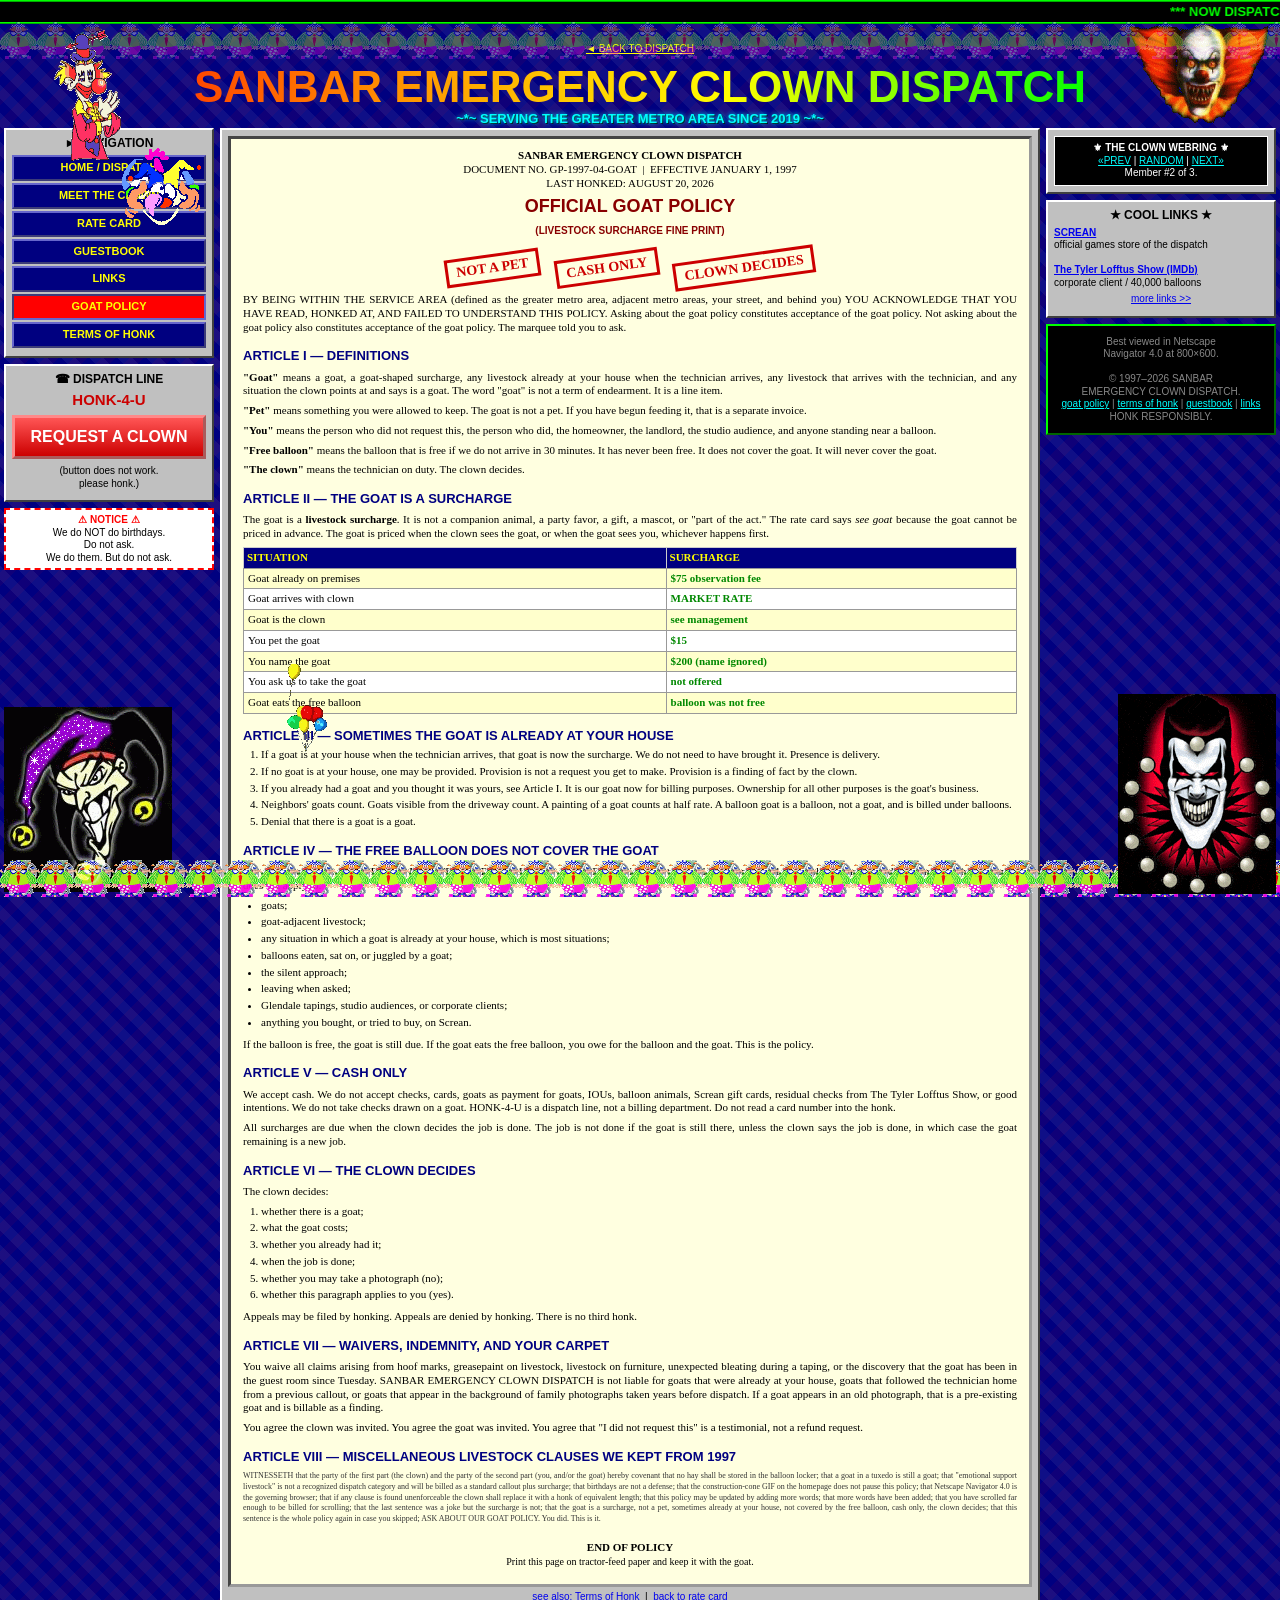
==== goat-policy.html @ f4a865c4 "Flesh out clown dispatch with goat policy, guestbook, and webring" ====
<!DOCTYPE html>
<html lang="en">
<head>
<meta charset="utf-8">
<meta name="viewport" content="width=device-width, initial-scale=1">
<title>GOAT POLICY - SANBAR EMERGENCY CLOWN DISPATCH</title>
<link rel="icon" href="data:image/svg+xml,%3Csvg xmlns='http://www.w3.org/2000/svg' viewBox='0 0 32 32'%3E%3Ccircle cx='16' cy='16' r='14' fill='%23fff'/%3E%3Ccircle cx='16' cy='19' r='5' fill='%23f00'/%3E%3Ccircle cx='11' cy='12' r='2' fill='%23000'/%3E%3Ccircle cx='21' cy='12' r='2' fill='%23000'/%3E%3C/svg%3E">
<link rel="stylesheet" href="dispatch.css">
<link rel="stylesheet" href="clown-clutter.css">

</head>
<body>
<div id="clown-clutter" aria-hidden="true">
  <div class="gc-tiletop"></div>
  <div class="gc-tilebar"></div>
  <img class="gc gc-tl" src="assets/gifs/clown-anim.gif" alt="">
  <img class="gc gc-tr gc-knock" src="assets/gifs/crazy-clown.gif" alt="">
  <img class="gc gc-bl gc-knock" src="assets/gifs/jester.gif" alt="">
  <img class="gc gc-br" src="assets/gifs/clown-big.gif" alt="">
  <img class="gc gc-wander gc-knock" src="assets/gifs/ani-clown.gif" alt="">
  <img class="gc gc-float" src="assets/gifs/balloon-float.gif" alt="">
</div>

<marquee scrollamount="8">*** NOW DISPATCHING 24 HOURS A DAY *** NO JOB TOO SMALL *** NO JOB TOO FUNNY *** HONK TWICE IN AN EMERGENCY *** WE ACCEPT CASH ONLY *** <a href="goat-policy.html">ASK ABOUT OUR GOAT POLICY</a> ***</marquee>

<div class="wrap">
  <p class="small"><a href="index.html" style="color:#ff0">&#9668; BACK TO DISPATCH</a></p>
  <h1 class="rainbow">SANBAR EMERGENCY CLOWN DISPATCH</h1>
  <p class="glow" style="margin:1px 0"><b>~*~ SERVING THE GREATER METRO AREA SINCE 2019 ~*~</b></p>

  <div class="cols">
    <div class="col-l">
      <div class="panel nav">
        <h3>&#9658; NAVIGATION</h3>
        <a href="index.html">HOME / DISPATCH</a>
        <a href="index.html#tech">MEET THE CLOWN</a>
        <a href="index.html#rates">RATE CARD</a>
        <a href="guestbook.html">GUESTBOOK</a>
        <a href="links.html">LINKS</a>
        <a href="goat-policy.html" class="here">GOAT POLICY</a>
        <a href="terms.html">TERMS OF HONK</a>
      </div>

      <div class="panel">
        <h3>&#9742; DISPATCH LINE</h3>
        <p style="font-size:15px;font-weight:900;color:#c00">HONK-4-U</p>
        <a class="bigbtn" href="index.html#rates">REQUEST&nbsp;A&nbsp;CLOWN</a>
        <p class="small">(button does not work.<br>please honk.)</p>
      </div>

      <div class="ad">
        <b class="hot">&#9888; NOTICE &#9888;</b><br>
        We do NOT do birthdays.<br>Do not ask.<br>We do them. But do not ask.
      </div>

    </div>

    <div class="col-c">

      <div class="panel">
        <div class="legal">
          <p style="text-align:center;margin:0"><b>SANBAR EMERGENCY CLOWN DISPATCH</b><br>
          DOCUMENT NO. GP-1997-04-GOAT &nbsp;|&nbsp; EFFECTIVE JANUARY 1, 1997<br>
          LAST HONKED: AUGUST 20, 2026</p>
          <h2>OFFICIAL GOAT POLICY<br><span class="small">(LIVESTOCK SURCHARGE FINE PRINT)</span></h2>
          <p style="text-align:center"><span class="stamp">NOT A PET</span> <span class="stamp">CASH ONLY</span> <span class="stamp">CLOWN DECIDES</span></p>

          <p>BY BEING WITHIN THE SERVICE AREA (defined as the greater metro area, adjacent metro areas, your street, and behind you) YOU ACKNOWLEDGE THAT YOU HAVE READ, HONKED AT, AND FAILED TO UNDERSTAND THIS POLICY. Asking about the goat policy constitutes acceptance of the goat policy. Not asking about the goat policy also constitutes acceptance of the goat policy. The marquee told you to ask.</p>

          <h3>ARTICLE I &mdash; DEFINITIONS</h3>
          <p><b>&quot;Goat&quot;</b> means a goat, a goat-shaped surcharge, any livestock already at your house when the technician arrives, any livestock that arrives with the technician, and any situation the clown points at and says is a goat. The word &quot;goat&quot; is not a term of endearment. It is a line item.</p>
          <p><b>&quot;Pet&quot;</b> means something you were allowed to keep. The goat is not a pet. If you have begun feeding it, that is a separate invoice.</p>
          <p><b>&quot;You&quot;</b> means the person who did not request this, the person who did, the homeowner, the landlord, the studio audience, and anyone standing near a balloon.</p>
          <p><b>&quot;Free balloon&quot;</b> means the balloon that is free if we do not arrive in 30 minutes. It has never been free. It does not cover the goat. It will never cover the goat.</p>
          <p><b>&quot;The clown&quot;</b> means the technician on duty. The clown decides.</p>

          <h3>ARTICLE II &mdash; THE GOAT IS A SURCHARGE</h3>
          <p>The goat is a <b>livestock surcharge</b>. It is not a companion animal, a party favor, a gift, a mascot, or &quot;part of the act.&quot; The rate card says <i>see goat</i> because the goat cannot be priced in advance. The goat is priced when the clown sees the goat, or when the goat sees you, whichever happens first.</p>
          <table class="rates">
            <tr><th>SITUATION</th><th>SURCHARGE</th></tr>
            <tr><td>Goat already on premises</td><td class="price">$75 observation fee</td></tr>
            <tr><td>Goat arrives with clown</td><td class="price">MARKET RATE</td></tr>
            <tr><td>Goat is the clown</td><td class="price">see management</td></tr>
            <tr><td>You pet the goat</td><td class="price">$15</td></tr>
            <tr><td>You name the goat</td><td class="price">$200 (name ignored)</td></tr>
            <tr><td>You ask us to take the goat</td><td class="price">not offered</td></tr>
            <tr><td>Goat eats the free balloon</td><td class="price">balloon was not free</td></tr>
          </table>

          <h3>ARTICLE III &mdash; SOMETIMES THE GOAT IS ALREADY AT YOUR HOUSE</h3>
          <ol>
            <li>If a goat is at your house when the technician arrives, that goat is now the surcharge. We do not need to have brought it. Presence is delivery.</li>
            <li>If no goat is at your house, one may be provided. Provision is not a request you get to make. Provision is a finding of fact by the clown.</li>
            <li>If you already had a goat and you thought it was yours, see Article I. It is our goat now for billing purposes. Ownership for all other purposes is the goat's business.</li>
            <li>Neighbors' goats count. Goats visible from the driveway count. A painting of a goat counts at half rate. A balloon goat is a balloon, not a goat, and is billed under balloons.</li>
            <li>Denial that there is a goat is a goat.</li>
          </ol>

          <h3>ARTICLE IV &mdash; THE FREE BALLOON DOES NOT COVER THE GOAT</h3>
          <p>Our guarantee (&quot;WE ARRIVE IN 30 MINUTES OR THE BALLOON IS FREE&quot;) applies only to one (1) balloon animal of simple construction (dog or snake). The guarantee does not apply to:</p>
          <ul>
            <li>goats;</li>
            <li>goat-adjacent livestock;</li>
            <li>any situation in which a goat is already at your house, which is most situations;</li>
            <li>balloons eaten, sat on, or juggled by a goat;</li>
            <li>the silent approach;</li>
            <li>leaving when asked;</li>
            <li>Glendale tapings, studio audiences, or corporate clients;</li>
            <li>anything you bought, or tried to buy, on Screan.</li>
          </ul>
          <p>If the balloon is free, the goat is still due. If the goat eats the free balloon, you owe for the balloon and the goat. This is the policy.</p>

          <h3>ARTICLE V &mdash; CASH ONLY</h3>
          <p>We accept cash. We do not accept checks, cards, goats as payment for goats, IOUs, balloon animals, Screan gift cards, residual checks from The Tyler Lofftus Show, or good intentions. We do not take checks drawn on a goat. HONK-4-U is a dispatch line, not a billing department. Do not read a card number into the honk.</p>
          <p>All surcharges are due when the clown decides the job is done. The job is not done if the goat is still there, unless the clown says the job is done, in which case the goat remaining is a new job.</p>

          <h3>ARTICLE VI &mdash; THE CLOWN DECIDES</h3>
          <p>The clown decides:</p>
          <ol>
            <li>whether there is a goat;</li>
            <li>what the goat costs;</li>
            <li>whether you already had it;</li>
            <li>when the job is done;</li>
            <li>whether you may take a photograph (no);</li>
            <li>whether this paragraph applies to you (yes).</li>
          </ol>
          <p>Appeals may be filed by honking. Appeals are denied by honking. There is no third honk.</p>

          <h3>ARTICLE VII &mdash; WAIVERS, INDEMNITY, AND YOUR CARPET</h3>
          <p>You waive all claims arising from hoof marks, greasepaint on livestock, livestock on furniture, unexpected bleating during a taping, or the discovery that the goat has been in the guest room since Tuesday. SANBAR EMERGENCY CLOWN DISPATCH is not liable for goats that were already at your house, goats that followed the technician home from a previous callout, or goats that appear in the background of family photographs taken years before dispatch. If a goat appears in an old photograph, that is a pre-existing goat and is billable as a finding.</p>
          <p>You agree the clown was invited. You agree the goat was invited. You agree that &quot;I did not request this&quot; is a testimonial, not a refund request.</p>

          <h3>ARTICLE VIII &mdash; MISCELLANEOUS LIVESTOCK CLAUSES WE KEPT FROM 1997</h3>
          <p class="fine">WITNESSETH that the party of the first part (the clown) and the party of the second part (you, and/or the goat) hereby covenant that no hay shall be stored in the balloon locker; that a goat in a tuxedo is still a goat; that &quot;emotional support livestock&quot; is not a recognized dispatch category and will be billed as a standard callout plus surcharge; that birthdays are not a defense; that the construction-cone GIF on the homepage does not pause this policy; that Netscape Navigator 4.0 is the governing browser; that if any clause is found unenforceable the clown shall replace it with a honk of equivalent length; that this policy may be updated by adding more words; that more words have been added; that you have scrolled far enough to be billed for scrolling; that the last sentence was a joke but the surcharge is not; that the goat is a surcharge, not a pet, sometimes already at your house, not covered by the free balloon, cash only, the clown decides; that this sentence is the whole policy again in case you skipped; ASK ABOUT OUR GOAT POLICY. You did. This is it.</p>

          <p style="text-align:center;margin-top:16px"><b>END OF POLICY</b><br>
          <span class="small">Print this page on tractor-feed paper and keep it with the goat.</span></p>
        </div>
        <p class="small"><a href="terms.html">see also: Terms of Honk</a> &nbsp;|&nbsp; <a href="index.html#rates">back to rate card</a></p>
      </div>

    </div>

    <div class="col-r">

      <div class="panel">
        <div class="ring">
          <b>&#9884; THE CLOWN WEBRING &#9884;</b><br>
          <a href="http://tylerlofftus.com/">&#171;PREV</a> |
          <a class="ring-rand" href="http://shawkatsanbar.com/">RANDOM</a> |
          <a href="http://mikiazohrabian.com/">NEXT&#187;</a><br>
          Member #2 of 3.
        </div>
      </div>

      <div class="panel">
        <h3>&#9733; COOL LINKS &#9733;</h3>
        <p class="small" style="text-align:left">
          <a href="http://mikiazohrabian.com/"><b>SCREAN</b></a><br>
          official games store of the dispatch<br><br>
          <a href="http://tylerlofftus.com/"><b>The Tyler Lofftus Show (IMDb)</b></a><br>
          corporate client / 40,000 balloons
        </p>
        <p class="small"><a href="links.html">more links &gt;&gt;</a></p>
      </div>

      <div class="panel dark">
        <p class="small footlinks" style="color:#888">
          Best viewed in Netscape<br>Navigator 4.0 at 800&times;600.<br><br>
          &copy; 1997&ndash;2026 SANBAR<br>EMERGENCY CLOWN DISPATCH.<br>
          <a href="goat-policy.html">goat policy</a> |
          <a href="terms.html">terms of honk</a> |
          <a href="guestbook.html">guestbook</a> |
          <a href="links.html">links</a><br>
          HONK RESPONSIBLY.
        </p>
      </div>

    </div>
  </div>
</div>
<script src="dispatch.js"></script>

</body>
</html>
---- dispatch.css ----
/* SANBAR EMERGENCY CLOWN DISPATCH
   Best viewed in Netscape Navigator 4.0
   (c) 1997-2026 all rights reserved do not steal  */

html,body{ overflow-x:hidden; max-width:100%; }
*{ box-sizing:border-box; }

body{
  margin:0; padding:0;
  background-color:#000080;
  background-image:
    repeating-linear-gradient(45deg, rgba(255,255,255,.06) 0 10px, transparent 10px 20px),
    repeating-linear-gradient(-45deg, rgba(255,0,0,.06) 0 10px, transparent 10px 20px);
  color:#ff0;
  font-family:"Comic Sans MS","Chalkboard SE","Trebuchet MS",cursive,sans-serif;
  font-size:13px; line-height:1.25;
  text-align:center;
}

.wrap{ width:100%; max-width:1800px; margin:0 auto; padding:4px; }

.cols{ display:grid; grid-template-columns:210px minmax(0,1fr) 230px; gap:6px; align-items:start; }
@media (max-width:1100px){ .cols{ grid-template-columns:190px minmax(0,1fr); } .col-r{ grid-column:1 / -1; } }
@media (max-width:760px){ .cols{ grid-template-columns:1fr; } .col-l,.col-r{ grid-column:auto; } }

.panel{
  background:#c0c0c0; color:#000;
  border-top:2px solid #fff; border-left:2px solid #fff;
  border-right:2px solid #404040; border-bottom:2px solid #404040;
  margin:0 0 6px; padding:6px;
}
.panel.dark{ background:#000; color:#0f0; border-color:#0f0 #060 #060 #0f0; }
.panel h2{ font-size:14px; margin:0 0 5px; }
.panel h3{ font-size:12px; margin:0 0 4px; }
.panel p{ margin:4px 0; }

h1.rainbow{
  font-size:clamp(20px,4.4vw,44px); line-height:1; margin:2px 0; font-weight:900;
  background:linear-gradient(90deg,#f00,#f80,#ff0,#0f0,#0ff,#00f,#f0f,#f00);
  background-size:200% 100%;
  -webkit-background-clip:text; background-clip:text;
  -webkit-text-fill-color:transparent; color:transparent;
  animation:slide 3s linear infinite;
}
@keyframes slide{ to{ background-position:-200% 0; } }

.blink{ animation:blink 1s steps(2,start) infinite; }
@keyframes blink{ to{ visibility:hidden; } }

.glow{ color:#0ff; text-shadow:0 0 5px #0ff,1px 1px 0 #000; }
.hot{ color:#f00; font-weight:bold; }
.lime{ color:#0f0; } .mag{ color:#f0f; } .cyan{ color:#0ff; }

marquee{ background:#000; color:#0f0; border-top:2px ridge #0f0; border-bottom:2px ridge #0f0; padding:2px 0; font-weight:bold; font-size:13px; }
marquee a{ color:#ff0; }

img{ max-width:100%; height:auto; display:block; }

.herorow{ display:grid; grid-template-columns:minmax(0,260px) minmax(0,1fr); gap:8px; align-items:start; }
@media (max-width:620px){ .herorow{ grid-template-columns:1fr; } }
.hero{ border:5px ridge #fc0; width:100%; }

.grid{ display:grid; grid-template-columns:repeat(auto-fill,minmax(118px,1fr)); gap:5px; }
.cell{ background:#fff; border:2px outset #ccc; padding:3px; color:#000; }
.cell img{ width:100%; height:96px; object-fit:cover; border:1px inset #999; }
.cell .cap{ font-size:10px; font-weight:bold; margin-top:2px; line-height:1.1; }
.cell .stat{ font-size:9px; color:#080; }

.gifgrid{ display:grid; grid-template-columns:repeat(auto-fill,minmax(150px,1fr)); gap:6px; }
.gifbox{ border:4px ridge #f0f; background:#000; }
.gifbox img{ width:100%; }
.gifbox .lbl{ font-size:10px; color:#0f0; padding:2px; font-weight:bold; }

table.rates{ width:100%; border-collapse:collapse; background:#fff; color:#000; font-size:11px; }
table.rates th{ background:#000080; color:#ff0; padding:3px; border:1px outset #ccc; }
table.rates td{ padding:3px 4px; border:1px solid #999; text-align:left; }
table.rates tr:nth-child(even){ background:#ffc; }
.price{ color:#080; font-weight:bold; white-space:nowrap; }

.bigbtn{
  display:block; width:100%; padding:9px 6px; margin:6px 0;
  background:linear-gradient(#f55,#c00); color:#fff!important;
  font-size:16px; font-weight:900; text-decoration:none;
  border:3px outset #f88; cursor:pointer; font-family:inherit;
}
.bigbtn:active{ border-style:inset; }

hr.flames{ border:0; height:9px; margin:6px 0;
  background:repeating-linear-gradient(90deg,#f00 0 10px,#f80 10px 20px,#ff0 20px 30px); }

.counter{ display:inline-block; background:#000; color:#0f0;
  font-family:"Courier New",monospace; font-size:17px; letter-spacing:3px;
  padding:3px 6px; border:2px inset #0f0; }

.constr{ font-weight:bold; color:#000; background:#fc0; display:block; padding:3px; border:2px dashed #000; font-size:11px; }
.ring{ font-size:10px; background:#000; color:#fff; padding:5px; border:1px solid #fff; }
.ring a{ color:#0ff; }
a{ color:#00e; } .dark a{ color:#0ff; }
.small{ font-size:10px; }
.quote{ font-style:italic; color:#000080; font-size:11px; margin:5px 0; }

.newstar{ display:inline-block; background:#ff0; color:#f00; font-weight:900;
  font-size:9px; padding:1px 4px; transform:rotate(-12deg); border:1px solid #f00;
  animation:pulse .7s ease-in-out infinite alternate; }
@keyframes pulse{ to{ transform:rotate(-12deg) scale(1.2); } }

.nav a{ display:block; background:#000080; color:#ff0!important; text-decoration:none;
  padding:4px; margin:2px 0; border:2px outset #6666cc; font-size:11px; font-weight:bold; }
.nav a:hover{ background:#f00; }
.nav a.here{ background:#f00; border-style:inset; }

#musicbtn{ width:100%; padding:7px 4px; font-family:inherit; font-weight:900; font-size:12px;
  background:linear-gradient(#8f8,#0a0); color:#000; border:3px outset #afa; cursor:pointer; }
#musicbtn.off{ background:linear-gradient(#ccc,#888); border-color:#eee; }
.eq{ display:flex; gap:2px; height:16px; align-items:flex-end; justify-content:center; margin-top:4px; }
.eq i{ width:5px; background:#0f0; height:4px; }
.eq.on i{ animation:eq .6s ease-in-out infinite alternate; }
.eq.on i:nth-child(2){ animation-delay:.15s } .eq.on i:nth-child(3){ animation-delay:.3s }
.eq.on i:nth-child(4){ animation-delay:.45s } .eq.on i:nth-child(5){ animation-delay:.1s }
@keyframes eq{ to{ height:16px; } }

.ad{ background:#fff; border:2px dashed #f00; color:#000; font-size:10px; padding:4px; margin:0 0 6px; }

/* ---- extra flesh for subpages / guestbook / goat / terms / links ---- */
.legal{
  text-align:left; font-size:11px; color:#000;
  font-family:"Times New Roman",Times,Georgia,serif;
  background:#ffffe0; border:3px inset #999; padding:10px 12px;
}
.legal h2{ font-family:"Comic Sans MS","Chalkboard SE",cursive,sans-serif; color:#800; font-size:18px; margin:4px 0 8px; text-align:center; }
.legal h3{ font-family:"Comic Sans MS","Chalkboard SE",cursive,sans-serif; font-size:13px; color:#000080; margin:14px 0 4px; }
.legal p{ margin:6px 0; text-align:justify; }
.legal ol, .legal ul{ text-align:left; margin:4px 0 8px 18px; padding:0; }
.legal li{ margin:3px 0; }
.fine{ font-size:8px; color:#333; text-align:justify; line-height:1.35; font-family:"Times New Roman",Times,serif; }
.stamp{ display:inline-block; border:3px solid #c00; color:#c00; font-weight:900;
  padding:2px 8px; transform:rotate(-8deg); font-size:14px; margin:6px; }

table.gb{ width:100%; border-collapse:collapse; background:#fff; color:#000; font-size:11px; }
table.gb th{ background:#000080; color:#ff0; padding:3px; border:1px outset #ccc; }
table.gb td{ padding:4px 5px; border:1px solid #999; text-align:left; vertical-align:top; }
table.gb tr.spam{ background:#ffd0d0; }
table.gb tr.cust{ background:#d0ffd0; }
table.gb tr.you{ background:#ffffa8; }
table.gb .who{ font-weight:900; color:#000080; }
table.gb .when{ font-size:9px; color:#666; white-space:nowrap; }

.honkform{ background:#eee; border:2px inset #999; padding:8px; text-align:left; color:#000; font-size:12px; }
.honkform label{ display:block; margin:4px 0 2px; font-weight:bold; }
.honkform input[type=text], .honkform textarea{
  width:100%; font-family:"Comic Sans MS","Chalkboard SE",cursive,sans-serif; font-size:12px;
  border:2px inset #ccc; padding:3px;
}
.honkform textarea{ height:54px; resize:vertical; }
.signbtn{
  width:100%; padding:8px; margin-top:8px; font-family:inherit; font-weight:900; font-size:14px;
  background:linear-gradient(#ff8,#fc0); border:3px outset #ffa; cursor:pointer; color:#000;
}
.signbtn:active{ border-style:inset; }

.linkcard{
  background:#fff; border:4px ridge #00e; padding:8px; margin:8px 0; text-align:left; color:#000;
}
.linkcard h3{ margin:0 0 3px; color:#000080; font-size:15px; }
.linkcard a.biglink{ font-size:16px; font-weight:900; }
.linkcard .why{ font-size:11px; margin:4px 0 0; }

.footlinks{ font-size:10px; }
.footlinks a{ color:#0ff; }

.agreebox{ background:#fff8c8; border:2px dashed #c00; padding:6px; color:#000; font-size:12px; margin:8px 0; text-align:left; }
---- clown-clutter.css ----
/* ============================================================
   GEOCITIES CLOWN CLUTTER LAYER
   Authentic 90s GIFs (GeoCities via Internet Archive GifCities
   + darklady karnival clipart). Saved locally — no hotlinks.
   pointer-events:none so the dispatch desk still works.
   Reduced-motion? Absolutely not. This is a clown site.
   ============================================================ */

#clown-clutter{
  position:fixed;
  inset:0;
  z-index:40;
  pointer-events:none;
  overflow:hidden;
}

#clown-clutter img,
.gc-edge img{
  pointer-events:none;
  max-width:none !important;
  width:auto;
  height:auto;
  display:block;
  image-rendering:auto;
}

/* black-bg 90s gifs: knock the black out over navy */
.gc-knock{ mix-blend-mode:screen; }

/* ---------- fixed corners / edges ---------- */
.gc{
  position:absolute;
}
.gc-tl{ top:28px; left:4px; width:92px; }
.gc-tr{ top:22px; right:6px; width:110px; }
.gc-bl{ bottom:8px; left:4px; width:100px; }
.gc-br{ bottom:6px; right:4px; width:108px; }
.gc-leftmid{ top:42%; left:0; width:70px; }
.gc-rightmid{ top:38%; right:2px; width:58px; }
.gc-underh{ top:78px; left:38%; width:42px; }
.gc-underh2{ top:64px; right:28%; width:48px; }
.gc-foot{ bottom:48px; left:46%; width:72px; }

/* tiled 90s carnival strip along the very bottom */
.gc-tilebar{
  position:absolute;
  left:0; right:0; bottom:0;
  height:40px;
  background-image:
    url("assets/gifs/karnival-clown.gif"),
    url("assets/gifs/karnival-juggler.gif"),
    url("assets/gifs/karnival-ferris.gif");
  background-repeat:repeat-x;
  background-position:0 0, 37px 0, 74px 0;
  background-size:37px 37px, 37px 37px, 37px 37px;
  opacity:.92;
}

/* a second sparse tile row under the top marquee */
.gc-tiletop{
  position:absolute;
  left:0; right:0; top:22px;
  height:37px;
  background-image:url("assets/gifs/karnival-clown.gif");
  background-repeat:repeat-x;
  background-size:37px 37px;
  opacity:.35;
}

/* ---------- movers ---------- */
.gc-marquee{
  top:118px;
  left:0;
  width:78px;
  animation:gc-marquee 18s linear infinite;
}
.gc-marquee2{
  top:auto; bottom:92px;
  left:0;
  width:88px;
  animation:gc-marquee 26s linear infinite reverse;
}
.gc-bounce{
  top:210px;
  left:8px;
  width:72px;
  animation:gc-bounce .7s ease-in-out infinite;
}
.gc-bounce-r{
  top:260px;
  right:10px;
  left:auto;
  width:64px;
  animation:gc-constr .55s ease-in-out infinite;
}
.gc-wander{
  top:16%;
  left:8%;
  width:86px;
  animation:gc-wander 22s ease-in-out infinite;
}
.gc-wander2{
  top:55%;
  left:60%;
  width:96px;
  animation:gc-wander2 28s ease-in-out infinite;
}
.gc-spin{
  top:48%;
  left:50%;
  width:86px;
  margin-left:-43px;
  animation:gc-spin 12s linear infinite;
  opacity:.88;
}
.gc-spin-slow{
  top:8%;
  right:18%;
  width:70px;
  animation:gc-spin 20s linear infinite reverse;
}
.gc-float{
  top:72%;
  left:22%;
  width:40px;
  animation:gc-float 3.4s ease-in-out infinite;
}
.gc-float2{
  top:30%;
  right:16%;
  width:52px;
  animation:gc-float 4.2s ease-in-out infinite .6s;
}
.gc-diag{
  top:8%;
  left:0;
  width:80px;
  animation:gc-diag 16s linear infinite alternate;
}

/* keyframes — maximal, do not respect prefers-reduced-motion */
@keyframes gc-marquee{
  0%   { transform:translateX(-140px); }
  100% { transform:translateX(110vw); }
}
@keyframes gc-bounce{
  0%,100% { transform:translateY(0); }
  50%     { transform:translateY(36px); }
}
@keyframes gc-constr{
  0%,100% { transform:translateY(0) scale(1); }
  35%     { transform:translateY(-26px) scale(1.08); }
  55%     { transform:translateY(3px) scale(.96); }
}
@keyframes gc-float{
  0%,100% { transform:translate(0,0); }
  50%     { transform:translate(12px,-22px); }
}
@keyframes gc-spin{
  to { transform:rotate(360deg); }
}
@keyframes gc-wander{
  0%   { transform:translate(0,0) rotate(-4deg); }
  20%  { transform:translate(38vw,10vh) rotate(8deg); }
  40%  { transform:translate(62vw,36vh) rotate(-10deg); }
  60%  { transform:translate(18vw,52vh) rotate(6deg); }
  80%  { transform:translate(48vw,18vh) rotate(-8deg); }
  100% { transform:translate(0,0) rotate(-4deg); }
}
@keyframes gc-wander2{
  0%   { transform:translate(0,0) rotate(6deg); }
  25%  { transform:translate(-40vw,-18vh) rotate(-8deg); }
  50%  { transform:translate(-20vw,22vh) rotate(10deg); }
  75%  { transform:translate(18vw,-8vh) rotate(-4deg); }
  100% { transform:translate(0,0) rotate(6deg); }
}
@keyframes gc-diag{
  0%   { transform:translate(0,0) rotate(0deg); }
  100% { transform:translate(78vw,58vh) rotate(12deg); }
}

@media (max-width:760px){
  .gc-tl,.gc-tr{ width:64px; }
  .gc-bl,.gc-br{ width:72px; }
  .gc-spin{ width:64px; margin-left:-32px; }
  .gc-wander,.gc-wander2,.gc-diag{ width:64px; }
  .gc-leftmid,.gc-rightmid{ display:none; }
}
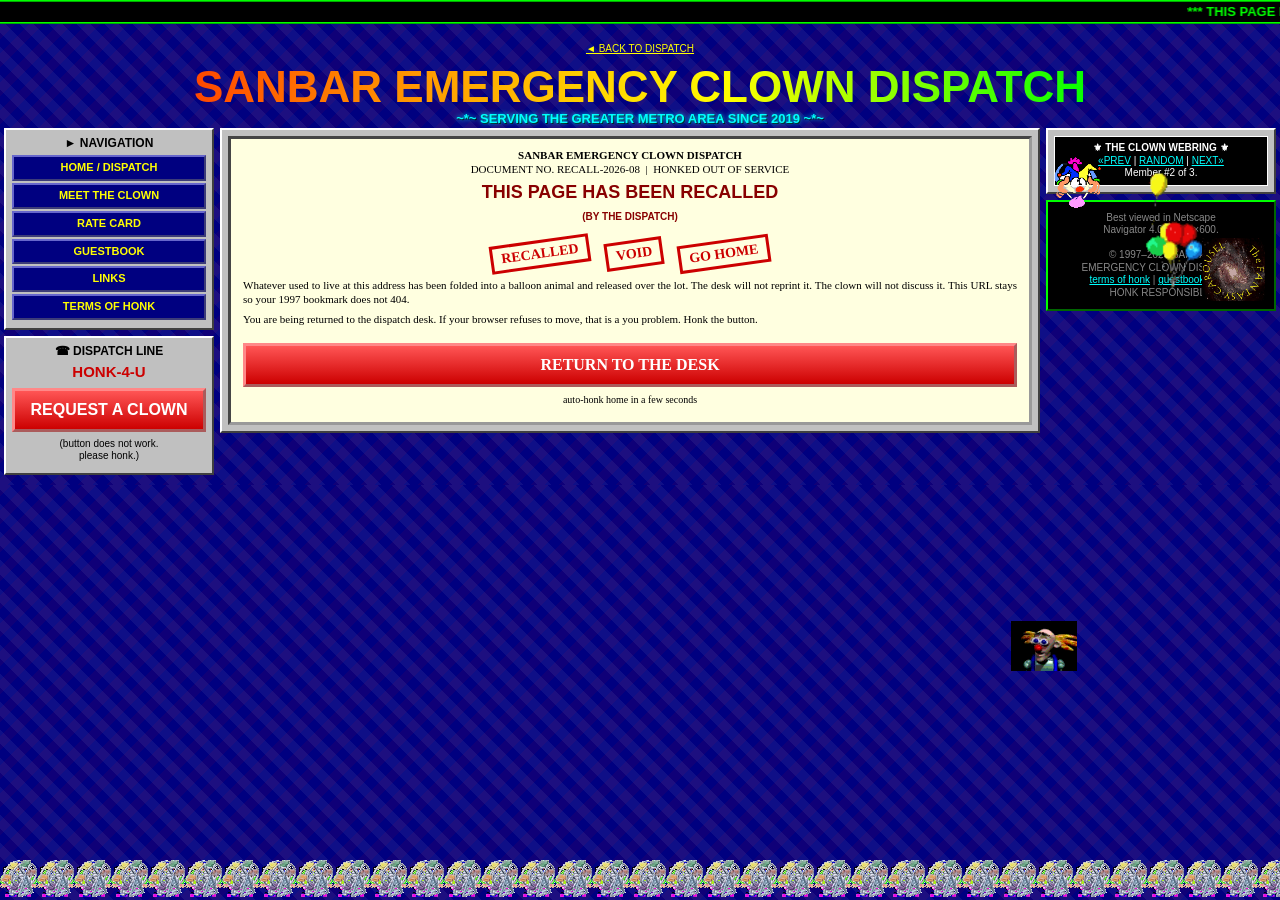
==== commit bd101db7: "Randomize homepage GIFs each load; retire goat copy" ====
--- a/goat-policy.html
+++ b/goat-policy.html
@@ -3,25 +3,18 @@
 <head>
 <meta charset="utf-8">
 <meta name="viewport" content="width=device-width, initial-scale=1">
-<title>GOAT POLICY - SANBAR EMERGENCY CLOWN DISPATCH</title>
+<meta http-equiv="refresh" content="8;url=index.html">
+<title>PAGE RECALLED - SANBAR EMERGENCY CLOWN DISPATCH</title>
 <link rel="icon" href="data:image/svg+xml,%3Csvg xmlns='http://www.w3.org/2000/svg' viewBox='0 0 32 32'%3E%3Ccircle cx='16' cy='16' r='14' fill='%23fff'/%3E%3Ccircle cx='16' cy='19' r='5' fill='%23f00'/%3E%3Ccircle cx='11' cy='12' r='2' fill='%23000'/%3E%3Ccircle cx='21' cy='12' r='2' fill='%23000'/%3E%3C/svg%3E">
 <link rel="stylesheet" href="dispatch.css">
 <link rel="stylesheet" href="clown-clutter.css">
-
 </head>
 <body>
 <div id="clown-clutter" aria-hidden="true">
-  <div class="gc-tiletop"></div>
   <div class="gc-tilebar"></div>
-  <img class="gc gc-tl" src="assets/gifs/clown-anim.gif" alt="">
-  <img class="gc gc-tr gc-knock" src="assets/gifs/crazy-clown.gif" alt="">
-  <img class="gc gc-bl gc-knock" src="assets/gifs/jester.gif" alt="">
-  <img class="gc gc-br" src="assets/gifs/clown-big.gif" alt="">
-  <img class="gc gc-wander gc-knock" src="assets/gifs/ani-clown.gif" alt="">
-  <img class="gc gc-float" src="assets/gifs/balloon-float.gif" alt="">
 </div>
 
-<marquee scrollamount="8">*** NOW DISPATCHING 24 HOURS A DAY *** NO JOB TOO SMALL *** NO JOB TOO FUNNY *** HONK TWICE IN AN EMERGENCY *** WE ACCEPT CASH ONLY *** <a href="goat-policy.html">ASK ABOUT OUR GOAT POLICY</a> ***</marquee>
+<marquee scrollamount="8">*** THIS PAGE HAS BEEN RECALLED BY THE DISPATCH *** RETURN TO THE DESK *** THE CLOWN DECIDES ***</marquee>
 
 <div class="wrap">
   <p class="small"><a href="index.html" style="color:#ff0">&#9668; BACK TO DISPATCH</a></p>
@@ -37,7 +30,6 @@
         <a href="index.html#rates">RATE CARD</a>
         <a href="guestbook.html">GUESTBOOK</a>
         <a href="links.html">LINKS</a>
-        <a href="goat-policy.html" class="here">GOAT POLICY</a>
         <a href="terms.html">TERMS OF HONK</a>
       </div>
 
@@ -47,102 +39,26 @@
         <a class="bigbtn" href="index.html#rates">REQUEST&nbsp;A&nbsp;CLOWN</a>
         <p class="small">(button does not work.<br>please honk.)</p>
       </div>
-
-      <div class="ad">
-        <b class="hot">&#9888; NOTICE &#9888;</b><br>
-        We do NOT do birthdays.<br>Do not ask.<br>We do them. But do not ask.
-      </div>
-
     </div>
 
     <div class="col-c">
-
       <div class="panel">
         <div class="legal">
           <p style="text-align:center;margin:0"><b>SANBAR EMERGENCY CLOWN DISPATCH</b><br>
-          DOCUMENT NO. GP-1997-04-GOAT &nbsp;|&nbsp; EFFECTIVE JANUARY 1, 1997<br>
-          LAST HONKED: AUGUST 20, 2026</p>
-          <h2>OFFICIAL GOAT POLICY<br><span class="small">(LIVESTOCK SURCHARGE FINE PRINT)</span></h2>
-          <p style="text-align:center"><span class="stamp">NOT A PET</span> <span class="stamp">CASH ONLY</span> <span class="stamp">CLOWN DECIDES</span></p>
-
-          <p>BY BEING WITHIN THE SERVICE AREA (defined as the greater metro area, adjacent metro areas, your street, and behind you) YOU ACKNOWLEDGE THAT YOU HAVE READ, HONKED AT, AND FAILED TO UNDERSTAND THIS POLICY. Asking about the goat policy constitutes acceptance of the goat policy. Not asking about the goat policy also constitutes acceptance of the goat policy. The marquee told you to ask.</p>
-
-          <h3>ARTICLE I &mdash; DEFINITIONS</h3>
-          <p><b>&quot;Goat&quot;</b> means a goat, a goat-shaped surcharge, any livestock already at your house when the technician arrives, any livestock that arrives with the technician, and any situation the clown points at and says is a goat. The word &quot;goat&quot; is not a term of endearment. It is a line item.</p>
-          <p><b>&quot;Pet&quot;</b> means something you were allowed to keep. The goat is not a pet. If you have begun feeding it, that is a separate invoice.</p>
-          <p><b>&quot;You&quot;</b> means the person who did not request this, the person who did, the homeowner, the landlord, the studio audience, and anyone standing near a balloon.</p>
-          <p><b>&quot;Free balloon&quot;</b> means the balloon that is free if we do not arrive in 30 minutes. It has never been free. It does not cover the goat. It will never cover the goat.</p>
-          <p><b>&quot;The clown&quot;</b> means the technician on duty. The clown decides.</p>
-
-          <h3>ARTICLE II &mdash; THE GOAT IS A SURCHARGE</h3>
-          <p>The goat is a <b>livestock surcharge</b>. It is not a companion animal, a party favor, a gift, a mascot, or &quot;part of the act.&quot; The rate card says <i>see goat</i> because the goat cannot be priced in advance. The goat is priced when the clown sees the goat, or when the goat sees you, whichever happens first.</p>
-          <table class="rates">
-            <tr><th>SITUATION</th><th>SURCHARGE</th></tr>
-            <tr><td>Goat already on premises</td><td class="price">$75 observation fee</td></tr>
-            <tr><td>Goat arrives with clown</td><td class="price">MARKET RATE</td></tr>
-            <tr><td>Goat is the clown</td><td class="price">see management</td></tr>
-            <tr><td>You pet the goat</td><td class="price">$15</td></tr>
-            <tr><td>You name the goat</td><td class="price">$200 (name ignored)</td></tr>
-            <tr><td>You ask us to take the goat</td><td class="price">not offered</td></tr>
-            <tr><td>Goat eats the free balloon</td><td class="price">balloon was not free</td></tr>
-          </table>
-
-          <h3>ARTICLE III &mdash; SOMETIMES THE GOAT IS ALREADY AT YOUR HOUSE</h3>
-          <ol>
-            <li>If a goat is at your house when the technician arrives, that goat is now the surcharge. We do not need to have brought it. Presence is delivery.</li>
-            <li>If no goat is at your house, one may be provided. Provision is not a request you get to make. Provision is a finding of fact by the clown.</li>
-            <li>If you already had a goat and you thought it was yours, see Article I. It is our goat now for billing purposes. Ownership for all other purposes is the goat's business.</li>
-            <li>Neighbors' goats count. Goats visible from the driveway count. A painting of a goat counts at half rate. A balloon goat is a balloon, not a goat, and is billed under balloons.</li>
-            <li>Denial that there is a goat is a goat.</li>
-          </ol>
-
-          <h3>ARTICLE IV &mdash; THE FREE BALLOON DOES NOT COVER THE GOAT</h3>
-          <p>Our guarantee (&quot;WE ARRIVE IN 30 MINUTES OR THE BALLOON IS FREE&quot;) applies only to one (1) balloon animal of simple construction (dog or snake). The guarantee does not apply to:</p>
-          <ul>
-            <li>goats;</li>
-            <li>goat-adjacent livestock;</li>
-            <li>any situation in which a goat is already at your house, which is most situations;</li>
-            <li>balloons eaten, sat on, or juggled by a goat;</li>
-            <li>the silent approach;</li>
-            <li>leaving when asked;</li>
-            <li>Glendale tapings, studio audiences, or corporate clients;</li>
-            <li>anything you bought, or tried to buy, on Screan.</li>
-          </ul>
-          <p>If the balloon is free, the goat is still due. If the goat eats the free balloon, you owe for the balloon and the goat. This is the policy.</p>
-
-          <h3>ARTICLE V &mdash; CASH ONLY</h3>
-          <p>We accept cash. We do not accept checks, cards, goats as payment for goats, IOUs, balloon animals, Screan gift cards, residual checks from The Tyler Lofftus Show, or good intentions. We do not take checks drawn on a goat. HONK-4-U is a dispatch line, not a billing department. Do not read a card number into the honk.</p>
-          <p>All surcharges are due when the clown decides the job is done. The job is not done if the goat is still there, unless the clown says the job is done, in which case the goat remaining is a new job.</p>
-
-          <h3>ARTICLE VI &mdash; THE CLOWN DECIDES</h3>
-          <p>The clown decides:</p>
-          <ol>
-            <li>whether there is a goat;</li>
-            <li>what the goat costs;</li>
-            <li>whether you already had it;</li>
-            <li>when the job is done;</li>
-            <li>whether you may take a photograph (no);</li>
-            <li>whether this paragraph applies to you (yes).</li>
-          </ol>
-          <p>Appeals may be filed by honking. Appeals are denied by honking. There is no third honk.</p>
-
-          <h3>ARTICLE VII &mdash; WAIVERS, INDEMNITY, AND YOUR CARPET</h3>
-          <p>You waive all claims arising from hoof marks, greasepaint on livestock, livestock on furniture, unexpected bleating during a taping, or the discovery that the goat has been in the guest room since Tuesday. SANBAR EMERGENCY CLOWN DISPATCH is not liable for goats that were already at your house, goats that followed the technician home from a previous callout, or goats that appear in the background of family photographs taken years before dispatch. If a goat appears in an old photograph, that is a pre-existing goat and is billable as a finding.</p>
-          <p>You agree the clown was invited. You agree the goat was invited. You agree that &quot;I did not request this&quot; is a testimonial, not a refund request.</p>
-
-          <h3>ARTICLE VIII &mdash; MISCELLANEOUS LIVESTOCK CLAUSES WE KEPT FROM 1997</h3>
-          <p class="fine">WITNESSETH that the party of the first part (the clown) and the party of the second part (you, and/or the goat) hereby covenant that no hay shall be stored in the balloon locker; that a goat in a tuxedo is still a goat; that &quot;emotional support livestock&quot; is not a recognized dispatch category and will be billed as a standard callout plus surcharge; that birthdays are not a defense; that the construction-cone GIF on the homepage does not pause this policy; that Netscape Navigator 4.0 is the governing browser; that if any clause is found unenforceable the clown shall replace it with a honk of equivalent length; that this policy may be updated by adding more words; that more words have been added; that you have scrolled far enough to be billed for scrolling; that the last sentence was a joke but the surcharge is not; that the goat is a surcharge, not a pet, sometimes already at your house, not covered by the free balloon, cash only, the clown decides; that this sentence is the whole policy again in case you skipped; ASK ABOUT OUR GOAT POLICY. You did. This is it.</p>
-
-          <p style="text-align:center;margin-top:16px"><b>END OF POLICY</b><br>
-          <span class="small">Print this page on tractor-feed paper and keep it with the goat.</span></p>
+          DOCUMENT NO. RECALL-2026-08 &nbsp;|&nbsp; HONKED OUT OF SERVICE</p>
+          <h2>THIS PAGE HAS BEEN RECALLED<br><span class="small">(BY THE DISPATCH)</span></h2>
+          <p style="text-align:center"><span class="stamp">RECALLED</span> <span class="stamp">VOID</span> <span class="stamp">GO HOME</span></p>
+          <p>Whatever used to live at this address has been folded into a balloon animal and released over the lot. The desk will not reprint it. The clown will not discuss it. This URL stays so your 1997 bookmark does not 404.</p>
+          <p>You are being returned to the dispatch desk. If your browser refuses to move, that is a you problem. Honk the button.</p>
+          <p style="text-align:center;margin-top:16px">
+            <a class="bigbtn" href="index.html">RETURN TO THE DESK</a>
+            <span class="small">auto-honk home in a few seconds</span>
+          </p>
         </div>
-        <p class="small"><a href="terms.html">see also: Terms of Honk</a> &nbsp;|&nbsp; <a href="index.html#rates">back to rate card</a></p>
       </div>
-
     </div>
 
     <div class="col-r">
-
       <div class="panel">
         <div class="ring">
           <b>&#9884; THE CLOWN WEBRING &#9884;</b><br>
@@ -153,33 +69,20 @@
         </div>
       </div>
 
-      <div class="panel">
-        <h3>&#9733; COOL LINKS &#9733;</h3>
-        <p class="small" style="text-align:left">
-          <a href="http://mikiazohrabian.com/"><b>SCREAN</b></a><br>
-          official games store of the dispatch<br><br>
-          <a href="http://tylerlofftus.com/"><b>The Tyler Lofftus Show (IMDb)</b></a><br>
-          corporate client / 40,000 balloons
-        </p>
-        <p class="small"><a href="links.html">more links &gt;&gt;</a></p>
-      </div>
-
       <div class="panel dark">
         <p class="small footlinks" style="color:#888">
           Best viewed in Netscape<br>Navigator 4.0 at 800&times;600.<br><br>
           &copy; 1997&ndash;2026 SANBAR<br>EMERGENCY CLOWN DISPATCH.<br>
-          <a href="goat-policy.html">goat policy</a> |
           <a href="terms.html">terms of honk</a> |
           <a href="guestbook.html">guestbook</a> |
           <a href="links.html">links</a><br>
           HONK RESPONSIBLY.
         </p>
       </div>
-
     </div>
   </div>
 </div>
+<script src="clown-clutter.js"></script>
 <script src="dispatch.js"></script>
-
 </body>
 </html>
--- a/dispatch.css
+++ b/dispatch.css
@@ -121,7 +121,7 @@
 
 .ad{ background:#fff; border:2px dashed #f00; color:#000; font-size:10px; padding:4px; margin:0 0 6px; }
 
-/* ---- extra flesh for subpages / guestbook / goat / terms / links ---- */
+/* ---- extra flesh for subpages / guestbook / terms / links ---- */
 .legal{
   text-align:left; font-size:11px; color:#000;
   font-family:"Times New Roman",Times,Georgia,serif;
--- a/clown-clutter.css
+++ b/clown-clutter.css
@@ -30,6 +30,9 @@
 /* ---------- fixed corners / edges ---------- */
 .gc{
   position:absolute;
+}
+.gc-scatter{
+  /* top/left/width set in clown-clutter.js each load */
 }
 .gc-tl{ top:28px; left:4px; width:92px; }
 .gc-tr{ top:22px; right:6px; width:110px; }
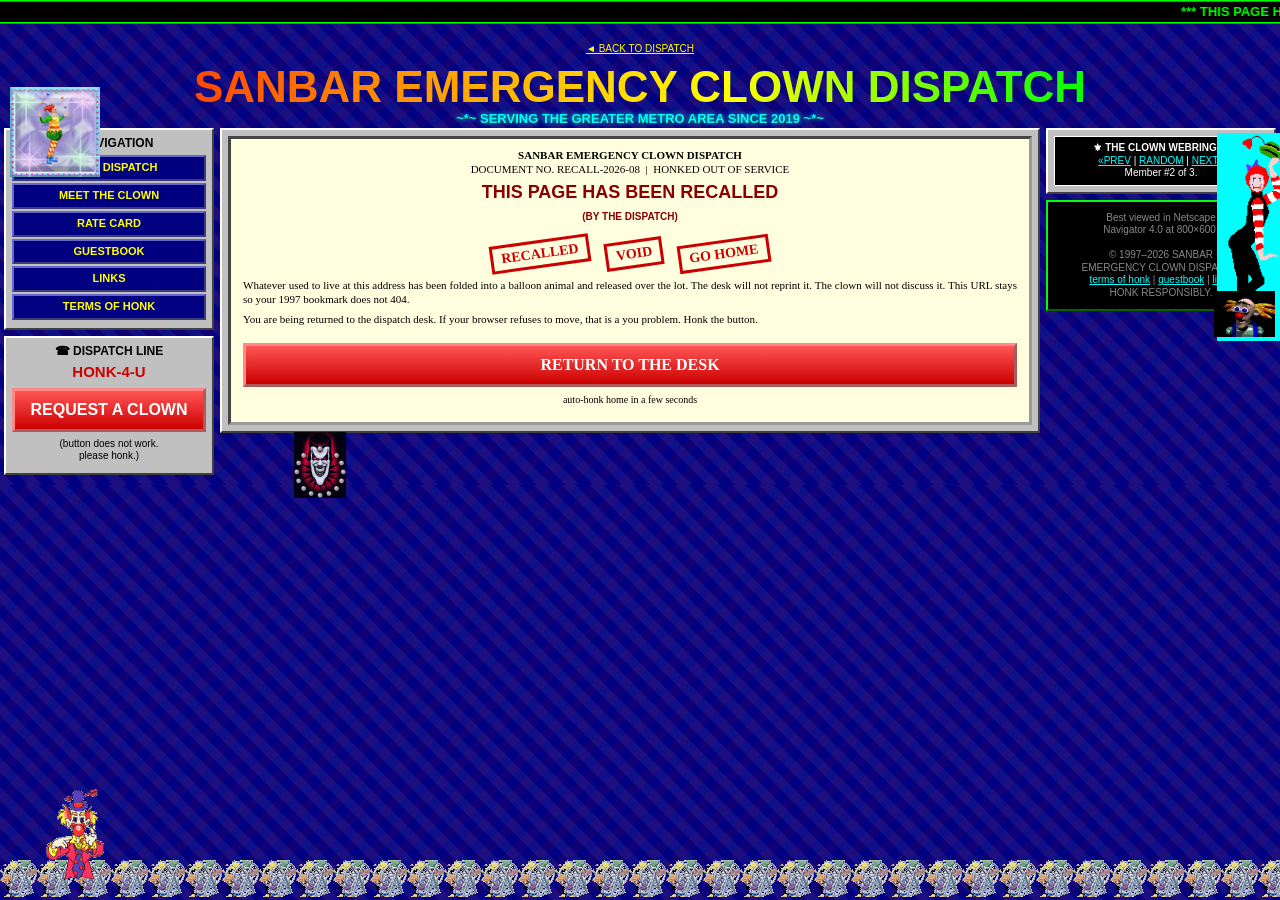
==== commit 26471df2: "Add SEO: titles, descriptions, canonical, link previews, sitemap Name-first page titles and meta des" ====
--- a/goat-policy.html
+++ b/goat-policy.html
@@ -3,6 +3,7 @@
 <head>
 <meta charset="utf-8">
 <meta name="viewport" content="width=device-width, initial-scale=1">
+<meta name="robots" content="noindex">
 <meta http-equiv="refresh" content="8;url=index.html">
 <title>PAGE RECALLED - SANBAR EMERGENCY CLOWN DISPATCH</title>
 <link rel="icon" href="data:image/svg+xml,%3Csvg xmlns='http://www.w3.org/2000/svg' viewBox='0 0 32 32'%3E%3Ccircle cx='16' cy='16' r='14' fill='%23fff'/%3E%3Ccircle cx='16' cy='19' r='5' fill='%23f00'/%3E%3Ccircle cx='11' cy='12' r='2' fill='%23000'/%3E%3Ccircle cx='21' cy='12' r='2' fill='%23000'/%3E%3C/svg%3E">
@@ -62,9 +63,9 @@
       <div class="panel">
         <div class="ring">
           <b>&#9884; THE CLOWN WEBRING &#9884;</b><br>
-          <a href="http://tylerlofftus.com/">&#171;PREV</a> |
-          <a class="ring-rand" href="http://shawkatsanbar.com/">RANDOM</a> |
-          <a href="http://mikiazohrabian.com/">NEXT&#187;</a><br>
+          <a href="https://tylerlofftus.com/">&#171;PREV</a> |
+          <a class="ring-rand" href="https://shawkatsanbar.com/">RANDOM</a> |
+          <a href="https://mikiazohrabian.com/">NEXT&#187;</a><br>
           Member #2 of 3.
         </div>
       </div>
